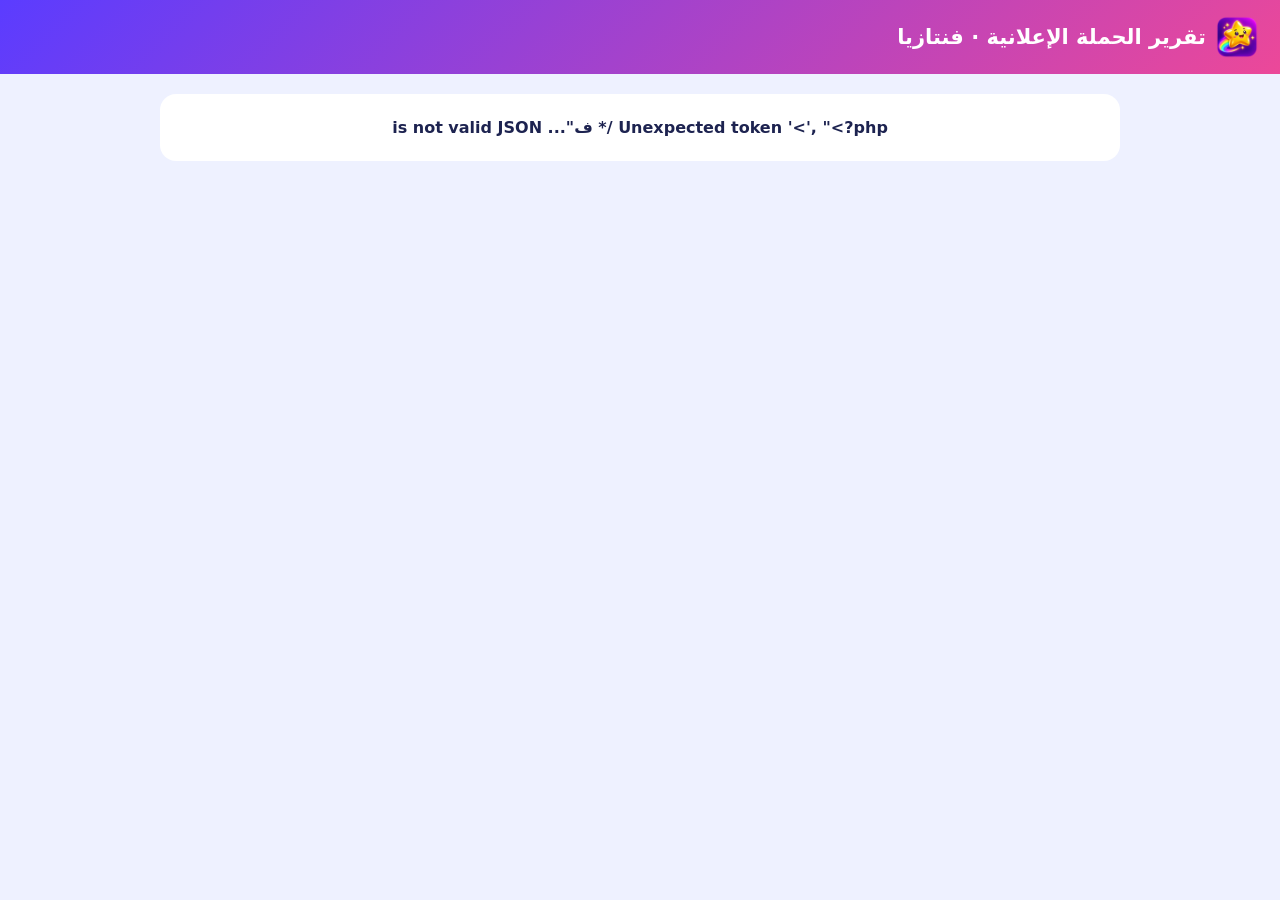
==== ad-report.html @ 685ef499 "الإعلانات: تبويبا الزيارات والإعلانات في لوحة الإدارة، وتقرير المعلن، وأرقام حية في أعلن معنا" ====
<!doctype html>
<html lang="ar" dir="rtl">
<head>
<meta charset="utf-8">
<meta name="viewport" content="width=device-width, initial-scale=1">
<meta name="robots" content="noindex,nofollow">
<title>تقرير الحملة الإعلانية | فنتازيا</title>
<link rel="icon" type="image/png" href="favicon.png">
<style>
*{box-sizing:border-box}body{margin:0;font-family:Tahoma,system-ui,sans-serif;background:#eef1ff;color:#1d2350}
header{display:flex;align-items:center;gap:10px;padding:16px 22px;background:linear-gradient(135deg,#5b3cff,#ec4899);color:#fff}
header img{width:42px;height:42px;border-radius:12px}header h1{margin:0;font-size:21px;flex:1}
main{max-width:1000px;margin:0 auto;padding:20px}
.cards{display:grid;grid-template-columns:repeat(auto-fit,minmax(170px,1fr));gap:12px;margin:14px 0}
.card{background:#fff;border-radius:16px;padding:16px;box-shadow:0 4px 14px rgba(29,35,80,.08)}.card b{display:block;font-size:30px;color:#5b3cff}.card span{color:#64748b;font-weight:700}
table{width:100%;border-collapse:collapse;background:#fff;border-radius:14px;overflow:hidden;box-shadow:0 4px 14px rgba(29,35,80,.08);font-size:14px;margin-bottom:16px}
th,td{padding:9px 12px;text-align:right;border-bottom:1px solid #eef1ff}th{background:#f8fafc;color:#475569}
.msg{background:#fff;border-radius:16px;padding:24px;text-align:center;font-weight:700}
.st{display:inline-block;padding:2px 12px;border-radius:99px;font-weight:700;font-size:14px}
h2{font-size:18px}.note{color:#64748b;font-size:13px;line-height:1.8}
</style>
</head>
<body>
<header><img src="icon-192.png" alt=""><h1>تقرير الحملة الإعلانية · فنتازيا</h1></header>
<main id="r"><div class="msg">جاري التحميل…</div></main>
<script>
const R=document.getElementById('r'),esc=s=>String(s??'').replace(/[&<>"']/g,c=>({'&':'&amp;','<':'&lt;','>':'&gt;','"':'&quot;',"'":'&#39;'}[c]));
const fmt=n=>Number(n||0).toLocaleString('en-US'),ctr=(i,c)=>i?(c/i*100).toFixed(2)+'%':'—';
(async()=>{const t=new URLSearchParams(location.search).get('t')||'';
  try{const j=await (await fetch('api/index.php?a=report&t='+encodeURIComponent(t))).json();if(!j.ok)throw new Error(j.error);
    const c=j.campaign,T=j.totals;
    R.innerHTML=`<h2>${esc(c.name)} <span class="st" style="background:${c.live?'#dcfce7':'#f1f5f9'}">${c.live?'🟢 تعمل الآن':c.status==='paused'?'⏸️ موقوفة':'⚪ منتهية'}</span></h2>
    <div class="note">المعلن: <b>${esc(c.advertiser)}</b> · الفترة: ${c.start||'—'} ← ${c.end||'مفتوحة'}</div>
    <div class="cards"><div class="card"><b>${fmt(T.i)}</b><span>مشاهدة فعلية</span></div><div class="card"><b>${fmt(T.c)}</b><span>نقرة</span></div><div class="card"><b>${ctr(T.i,T.c)}</b><span>نسبة النقر CTR</span></div></div>
    <h2>حسب المساحة</h2><table><tr><th>المساحة</th><th>مشاهدات</th><th>نقرات</th><th>CTR</th></tr>${j.slots.map(s=>`<tr><td>${esc(j.slotNames[s.slot]||s.slot)}</td><td>${fmt(s.impr)}</td><td>${fmt(s.clicks)}</td><td>${ctr(s.impr,s.clicks)}</td></tr>`).join('')||'<tr><td colspan=4>لا بيانات بعد</td></tr>'}</table>
    <h2>يومياً</h2><table><tr><th>اليوم</th><th>مشاهدات</th><th>نقرات</th><th>CTR</th></tr>${j.daily.slice().reverse().map(d=>`<tr><td>${d.day}</td><td>${fmt(d.impr)}</td><td>${fmt(d.clicks)}</td><td>${ctr(d.impr,d.clicks)}</td></tr>`).join('')||'<tr><td colspan=4>لا بيانات بعد</td></tr>'}</table>
    <p class="note">المشاهدة تُحسب فقط عند ظهور 50% على الأقل من الإعلان على الشاشة لمدة ثانية كاملة (معيار IAB)، والنقرة تُحسب عند الضغط على الإعلان. فنتازيا لا تجمع أي بيانات شخصية عن الأطفال.</p>`}
  catch(e){R.innerHTML=`<div class="msg">${esc(e.message||'تعذّر تحميل التقرير')}</div>`}})();
</script>
</body>
</html>
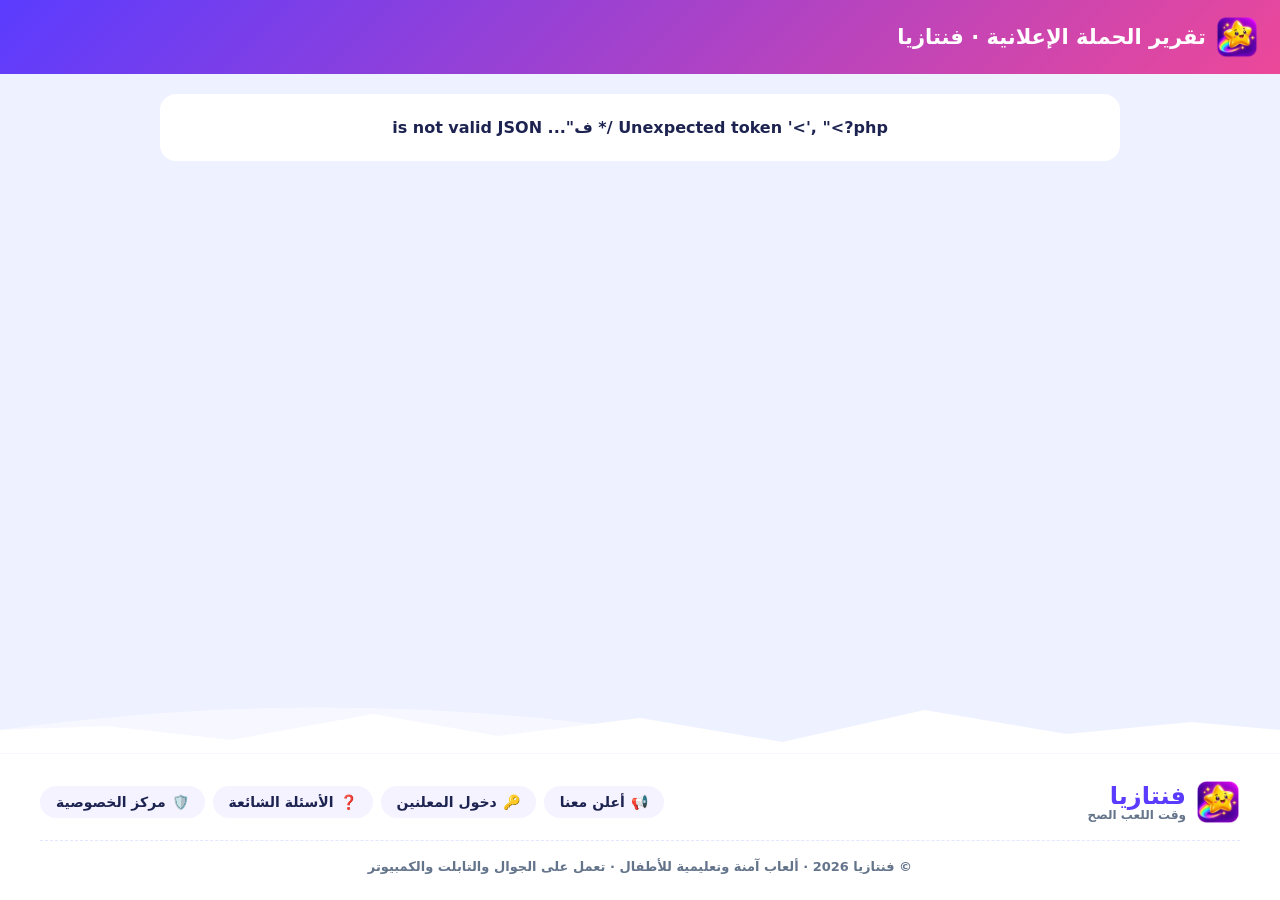
==== commit bb8948e8: "الفوتر في كل الصفحات، وصفحتا الأسئلة الشائعة ومركز الخصوصية" ====
--- a/ad-report.html
+++ b/ad-report.html
@@ -31,11 +31,13 @@
     const c=j.campaign,T=j.totals;
     R.innerHTML=`<h2>${esc(c.name)} <span class="st" style="background:${c.live?'#dcfce7':'#f1f5f9'}">${c.live?'🟢 تعمل الآن':c.status==='paused'?'⏸️ موقوفة':'⚪ منتهية'}</span></h2>
     <div class="note">المعلن: <b>${esc(c.advertiser)}</b> · الفترة: ${c.start||'—'} ← ${c.end||'مفتوحة'}</div>
-    <div class="cards"><div class="card"><b>${fmt(T.i)}</b><span>مشاهدة فعلية</span></div><div class="card"><b>${fmt(T.c)}</b><span>نقرة</span></div><div class="card"><b>${ctr(T.i,T.c)}</b><span>نسبة النقر CTR</span></div></div>
-    <h2>حسب المساحة</h2><table><tr><th>المساحة</th><th>مشاهدات</th><th>نقرات</th><th>CTR</th></tr>${j.slots.map(s=>`<tr><td>${esc(j.slotNames[s.slot]||s.slot)}</td><td>${fmt(s.impr)}</td><td>${fmt(s.clicks)}</td><td>${ctr(s.impr,s.clicks)}</td></tr>`).join('')||'<tr><td colspan=4>لا بيانات بعد</td></tr>'}</table>
-    <h2>يومياً</h2><table><tr><th>اليوم</th><th>مشاهدات</th><th>نقرات</th><th>CTR</th></tr>${j.daily.slice().reverse().map(d=>`<tr><td>${d.day}</td><td>${fmt(d.impr)}</td><td>${fmt(d.clicks)}</td><td>${ctr(d.impr,d.clicks)}</td></tr>`).join('')||'<tr><td colspan=4>لا بيانات بعد</td></tr>'}</table>
-    <p class="note">المشاهدة تُحسب فقط عند ظهور 50% على الأقل من الإعلان على الشاشة لمدة ثانية كاملة (معيار IAB)، والنقرة تُحسب عند الضغط على الإعلان. فنتازيا لا تجمع أي بيانات شخصية عن الأطفال.</p>`}
+    <div class="cards"><div class="card"><b>${fmt(T.i)}</b><span>مشاهدة فعلية</span></div><div class="card"><b>${fmt(T.c)}</b><span>نقرة</span></div><div class="card"><b>${ctr(T.i,T.c)}</b><span>نسبة النقر</span></div></div>
+    <h2>حسب المساحة</h2><table><tr><th>المساحة</th><th>مشاهدات</th><th>نقرات</th><th>نسبة النقر</th></tr>${j.slots.map(s=>`<tr><td>${esc(j.slotNames[s.slot]||s.slot)}</td><td>${fmt(s.impr)}</td><td>${fmt(s.clicks)}</td><td>${ctr(s.impr,s.clicks)}</td></tr>`).join('')||'<tr><td colspan=4>لا بيانات بعد</td></tr>'}</table>
+    <h2>يومياً</h2><table><tr><th>اليوم</th><th>مشاهدات</th><th>نقرات</th><th>نسبة النقر</th></tr>${j.daily.slice().reverse().map(d=>`<tr><td>${d.day}</td><td>${fmt(d.impr)}</td><td>${fmt(d.clicks)}</td><td>${ctr(d.impr,d.clicks)}</td></tr>`).join('')||'<tr><td colspan=4>لا بيانات بعد</td></tr>'}</table>
+    <p class="note">المشاهدة تُحسب فقط عند ظهور 50% على الأقل من الإعلان على الشاشة لمدة ثانية كاملة (المعيار العالمي لقياس الإعلانات)، والنقرة تُحسب عند الضغط على الإعلان. فنتازيا لا تجمع أي بيانات شخصية عن الأطفال.</p>`}
   catch(e){R.innerHTML=`<div class="msg">${esc(e.message||'تعذّر تحميل التقرير')}</div>`}})();
 </script>
+<script src="js/totop.js"></script>
+<script src="js/footer.js?v=1"></script>
 </body>
 </html>
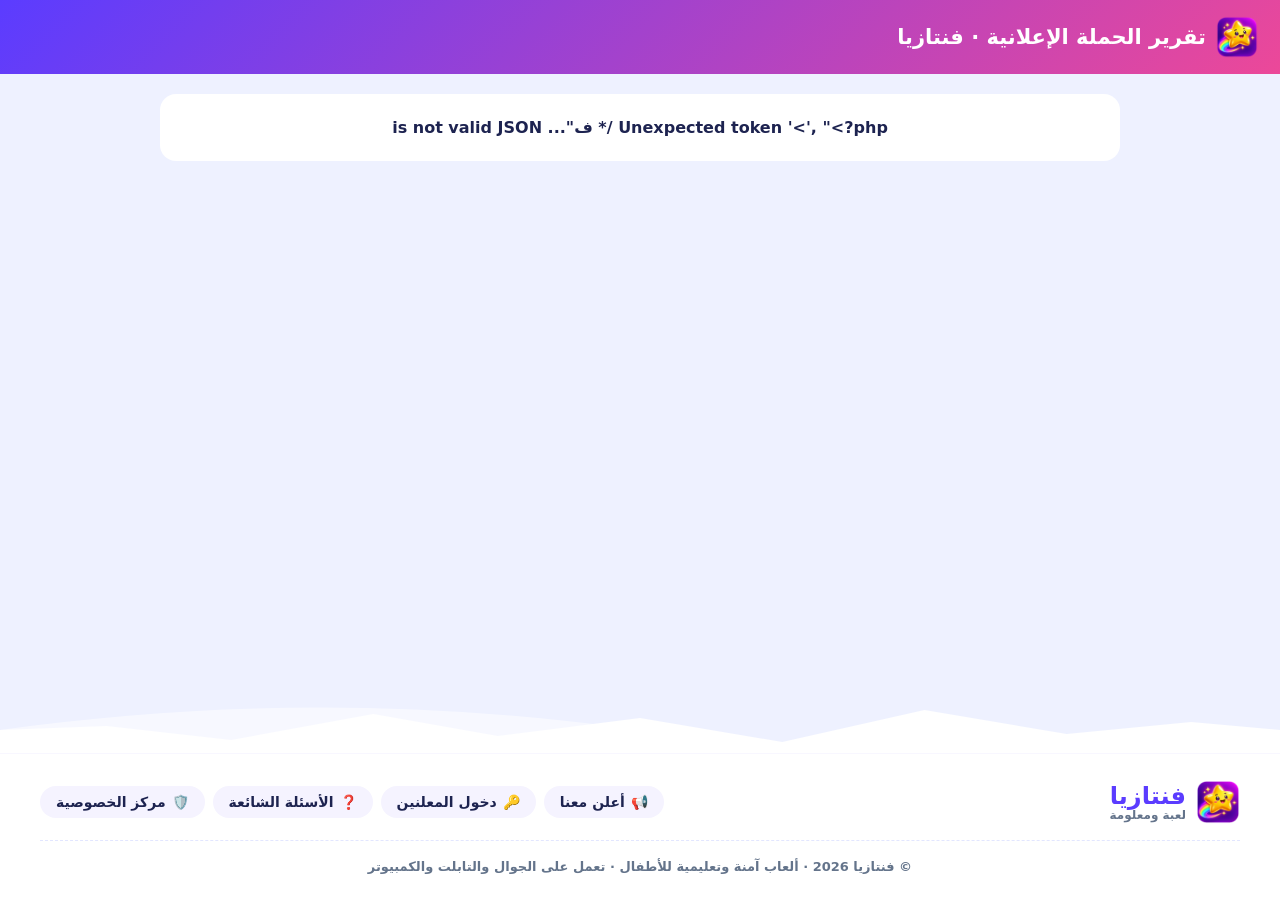
==== commit 476b40a8: "السلوجن الجديد: لعبة ومعلومة (الهيدر) وتحديث نسخة الفوتر" ====
--- a/ad-report.html
+++ b/ad-report.html
@@ -38,6 +38,6 @@
   catch(e){R.innerHTML=`<div class="msg">${esc(e.message||'تعذّر تحميل التقرير')}</div>`}})();
 </script>
 <script src="js/totop.js"></script>
-<script src="js/footer.js?v=1"></script>
+<script src="js/footer.js?v=3"></script>
 </body>
 </html>
